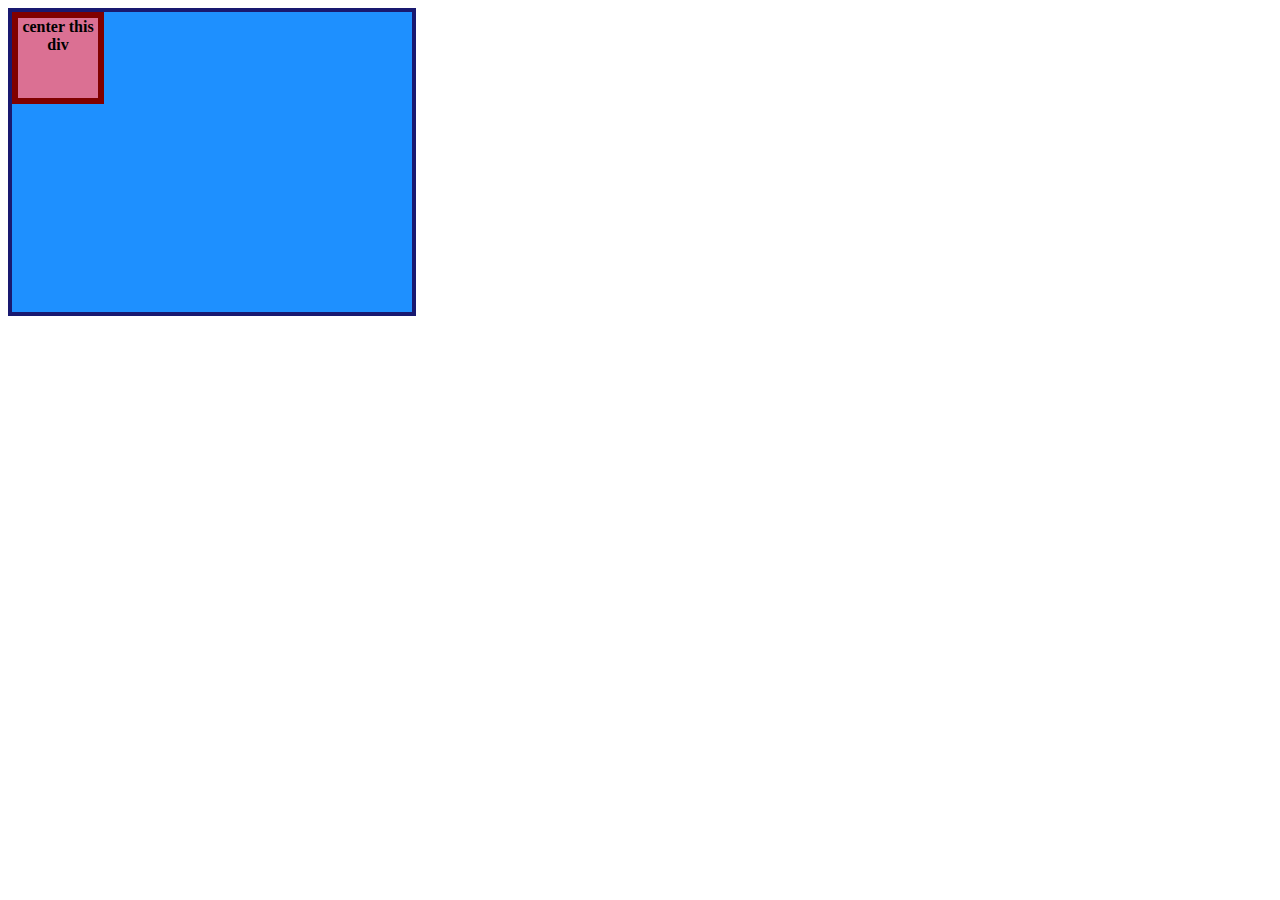
==== random-tests/index.html @ e0bcff5d "Some flexbox practice" ====
<!DOCTYPE html>
<html lang="en">
  <head>
    <meta charset="UTF-8" />
    <meta http-equiv="X-UA-Compatible" content="IE=edge" />
    <meta name="viewport" content="width=device-width, initial-scale=1.0" />
    <title>CENTER THIS DIV</title>
    <link rel="stylesheet" href="styles.css" />
  </head>
  <body>
    <div class="container">
      <div class="box">center this div</div>
    </div>
  </body>
</html>
---- random-tests/styles.css ----
.container {
  background: dodgerblue;
  border: 4px solid midnightblue;
  width: 400px;
  height: 300px;
}

.box {
  background: palevioletred;
  font-weight: bold;
  text-align: center;
  border: 6px solid maroon;
  width: 80px;
  height: 80px;
}
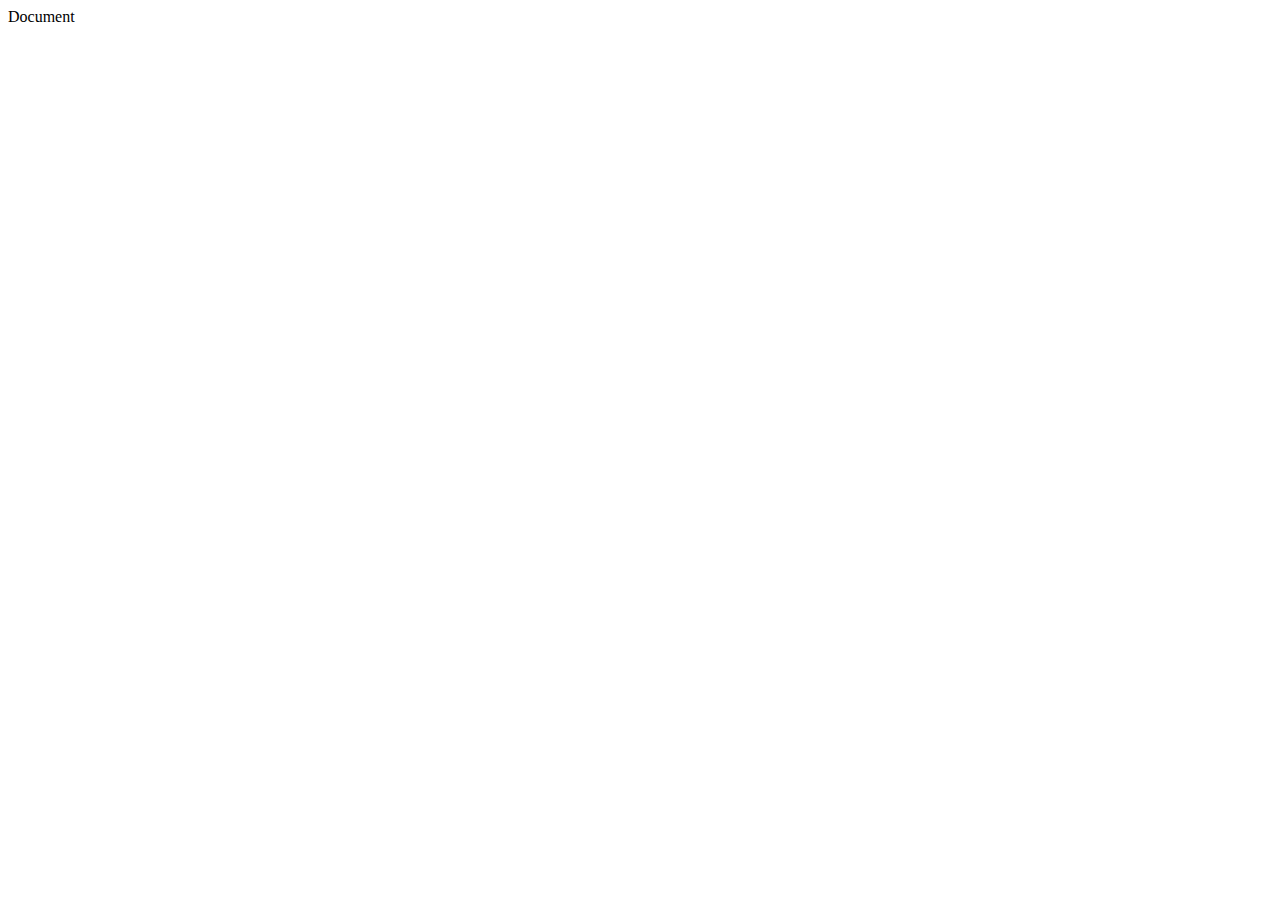
==== commit 69f12f94: "Learning JS" ====
--- a/random-tests/index.html
+++ b/random-tests/index.html
@@ -1,15 +1,14 @@
 <!DOCTYPE html>
 <html lang="en">
-  <head>
-    <meta charset="UTF-8" />
-    <meta http-equiv="X-UA-Compatible" content="IE=edge" />
-    <meta name="viewport" content="width=device-width, initial-scale=1.0" />
-    <title>CENTER THIS DIV</title>
-    <link rel="stylesheet" href="styles.css" />
-  </head>
-  <body>
-    <div class="container">
-      <div class="box">center this div</div>
-    </div>
-  </body>
-</html>
+<head>
+  <meta charset="UTF-8">
+  <meta name="viewport" content="width=device-width, initial-scale=1.0">
+  <link href="styles.css" rel="stylesheet" />
+  <link
+  <title>Document</title>
+</head>
+<body>
+  <script src = "test.js"></script>
+  
+</body>
+</html>